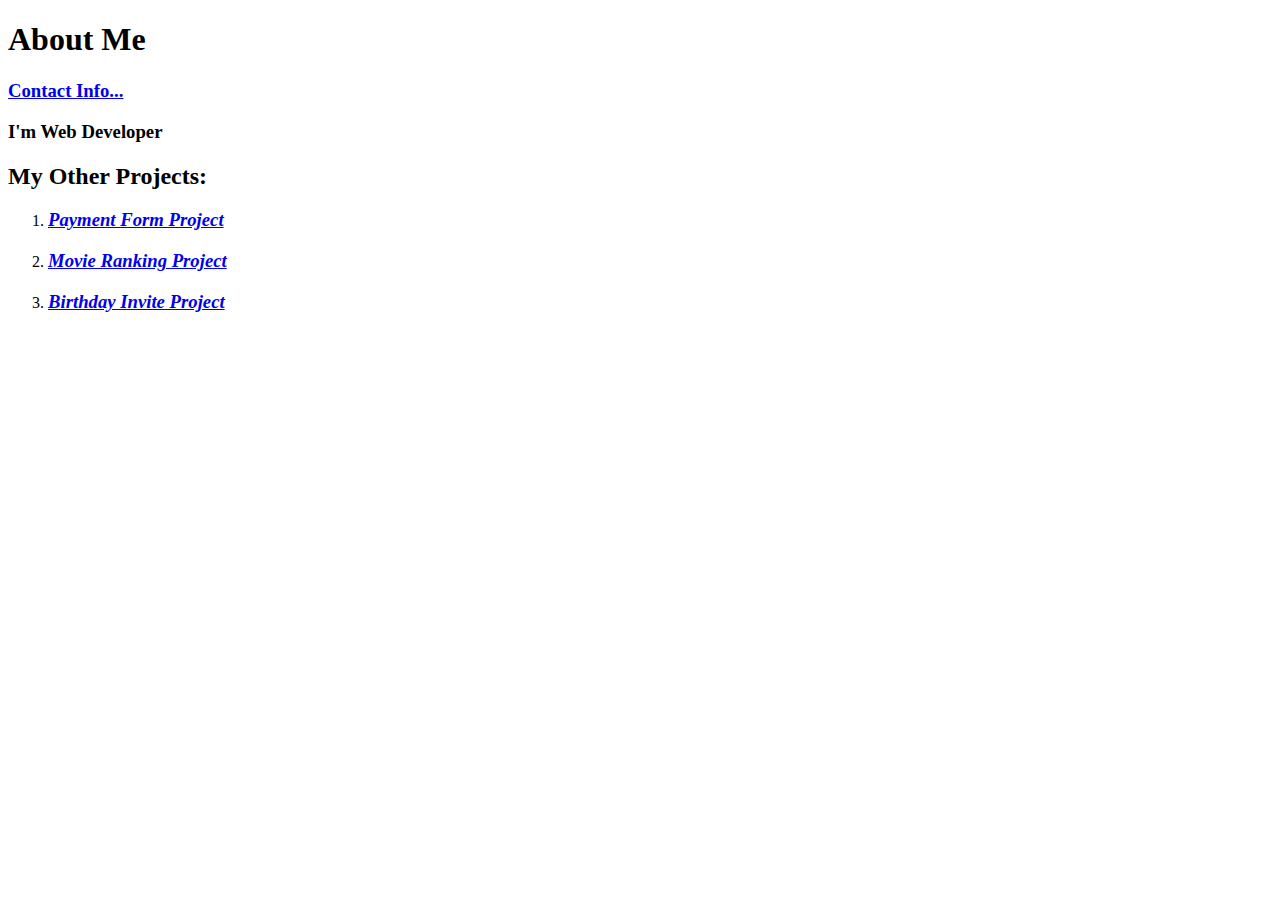
==== public/about.html @ 5719e7cd "Add files via upload" ====
<!DOCTYPE html>
<html lang="en">
<head>
    <meta charset="UTF-8">
    <meta name="viewport" content="width=device-width, initial-scale=1.0">
    <title>About Me</title>
</head>
<body>
    <h1>About Me</h1>
<a href="./contact.html"><h3>Contact Info...</h3></a>
<h3>I'm Web Developer</h3>
<h2>My Other Projects:</h2>
<ol>
   
    <li><a href="./Payment Form.html"><h3><b><i>Payment Form Project</i></b></h3></a></li>
    <Li><a href="./index.html"><h3><b><i>Movie Ranking Project</i></b></h3></a></Li>
    <li><a href="./index1.html"><h3><b><i>Birthday Invite Project</i></b></h3></a></li>
   
</ol>
</body>
</html>
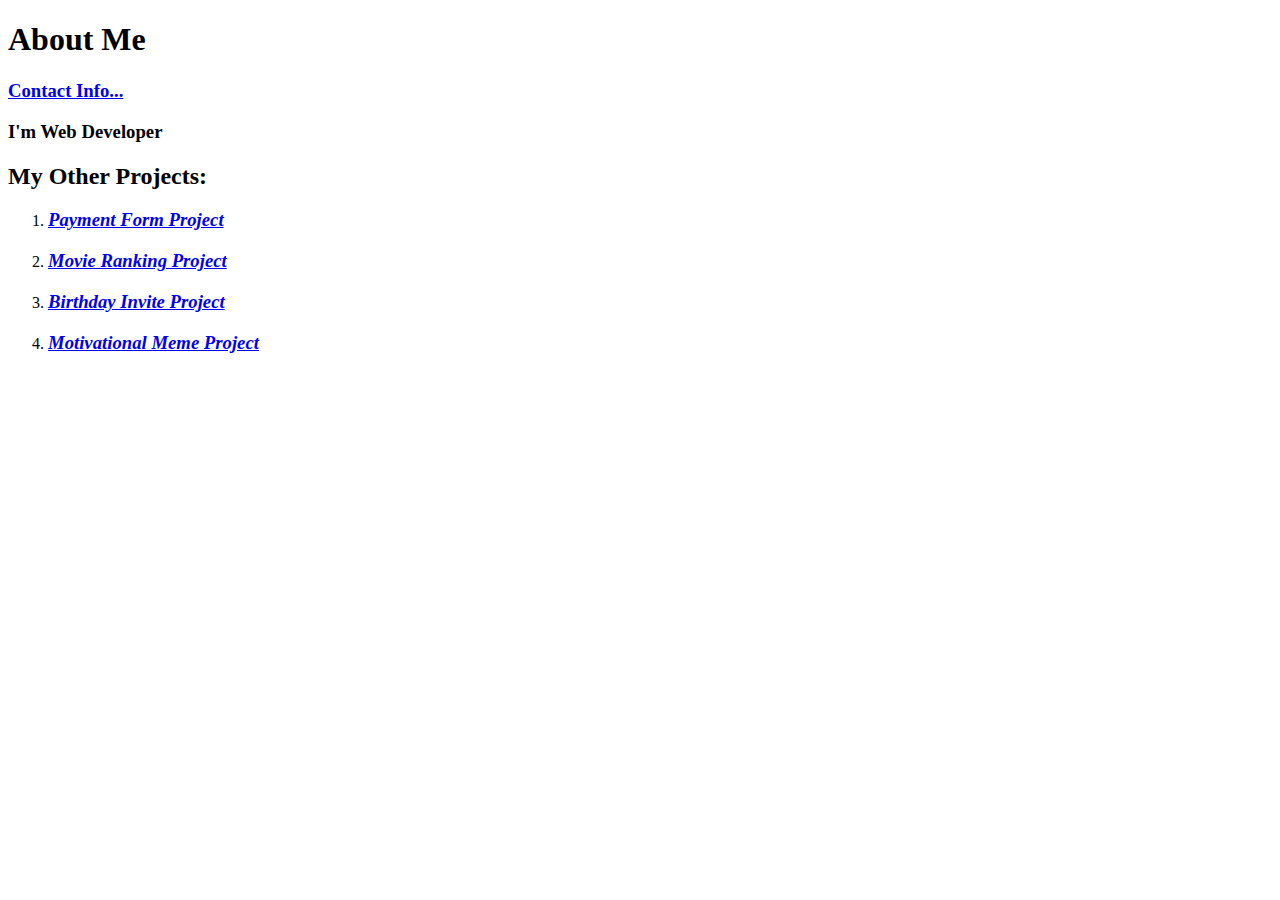
==== commit 191763a4: "Add files via upload" ====
--- a/public/about.html
+++ b/public/about.html
@@ -15,6 +15,7 @@
     <li><a href="./Payment Form.html"><h3><b><i>Payment Form Project</i></b></h3></a></li>
     <Li><a href="./index.html"><h3><b><i>Movie Ranking Project</i></b></h3></a></Li>
     <li><a href="./index1.html"><h3><b><i>Birthday Invite Project</i></b></h3></a></li>
+    <li><a href="./index2.html"><h3><b><i>Motivational Meme Project</i></b></h3></a></li>
    
 </ol>
 </body>
